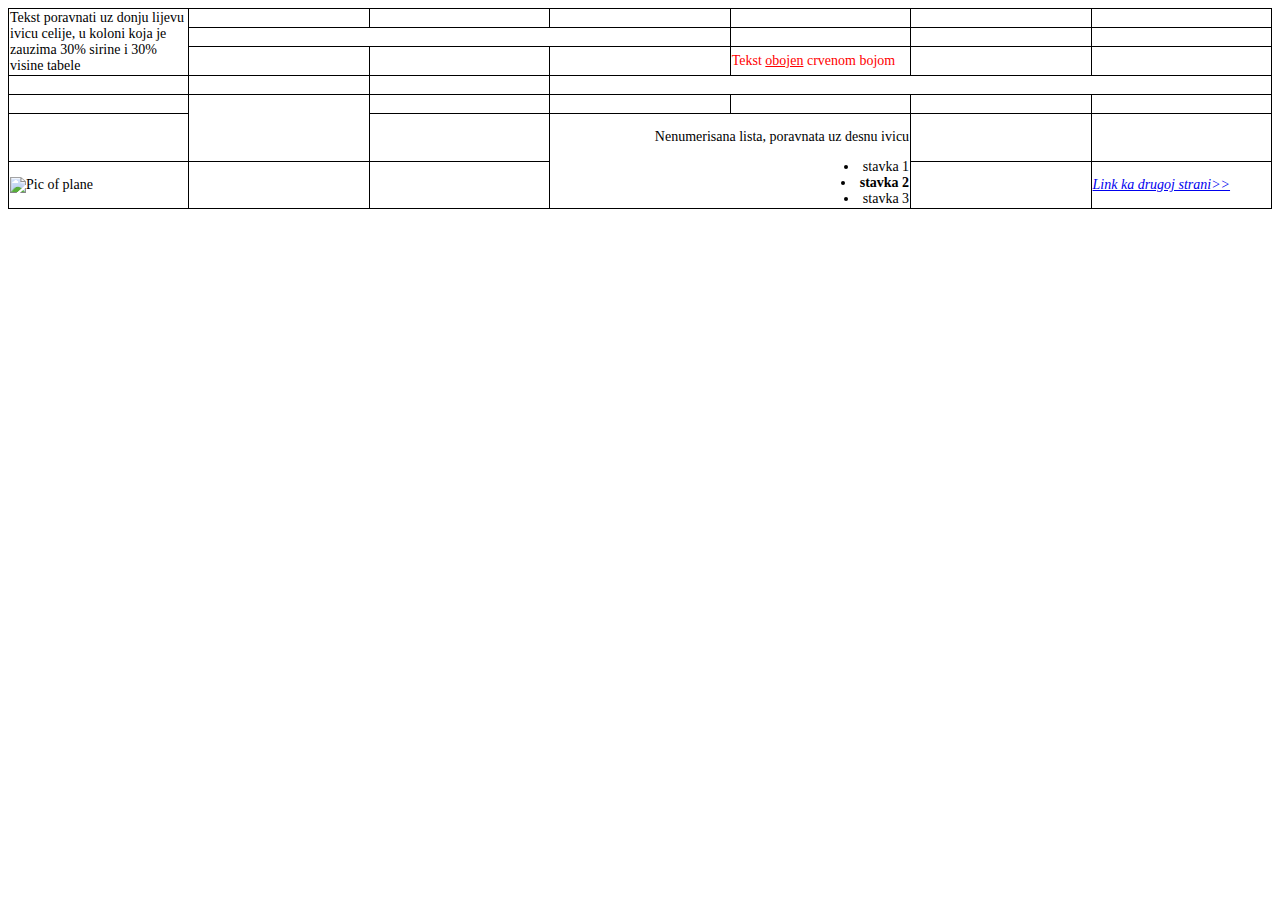
==== index.html @ 53fedaa7 "added new page" ====
<!DOCTYPE html>
<html lang="en">
  <head>
    <meta charset="UTF-8" />
    <meta http-equiv="X-UA-Compatible" content="IE=edge" />
    <meta name="viewport" content="width=device-width, initial-scale=1.0" />
    <title>Tabela</title>
    <link rel="stylesheet" href="styles.css" />
  </head>
  <body>
    <table border="1px" align="center">
      <tbody>
        <tr>
          <td rowspan="4" style="width: 30%; height: 30%">
            Tekst poravnati uz donju lijevu ivicu celije, u koloni koja je
            zauzima 30% sirine i 30% visine tabele
          </td>
          <td>&nbsp;</td>
          <td>&nbsp;</td>
          <td>&nbsp;</td>
          <td>&nbsp;</td>
          <td>&nbsp;</td>
          <td>&nbsp;</td>
        </tr>
        <tr>
          <td colspan="3">&nbsp;</td>
          <td>&nbsp;</td>
          <td>&nbsp;</td>
          <td>&nbsp;</td>
        </tr>

        <tr>
          <td rowspan="2">&nbsp;</td>
          <td rowspan="2">&nbsp;</td>
          <td rowspan="2">&nbsp;</td>
          <td rowspan="2" style="color: red">
            Tekst <u>obojen</u> crvenom bojom
          </td>
          <td rowspan="2">&nbsp;</td>
          <td rowspan="2">&nbsp;</td>
        </tr>

        <tr></tr>
        <tr>
          <td>&nbsp;</td>
          <td>&nbsp;</td>
          <td>&nbsp;</td>
          <td colspan="4">&nbsp;</td>
        </tr>
        <tr>
          <td>&nbsp;</td>
          <td rowspan="2">&nbsp;</td>
          <td>&nbsp;</td>
          <td>&nbsp;</td>
          <td>&nbsp;</td>
          <td>&nbsp;</td>
          <td>&nbsp;</td>
        </tr>
        <tr>
          <td>&nbsp;</td>
          <td>&nbsp;</td>
          <td rowspan="3" colspan="2">
            <ul
              style="text-align: right; list-style-position: inside; margin: 0"
            >
              <p>Nenumerisana lista, poravnata uz desnu ivicu</p>
              <li>stavka 1</li>
              <li><b>stavka 2</b></li>
              <li>stavka 3</li>
            </ul>
          </td>
          <td>&nbsp;</td>
          <td>&nbsp;</td>
        </tr>
        <tr>
          <td rowspan="2" id="plane">
            <img
              src="https://cdn-icons-png.flaticon.com/512/0/614.png"
              alt="Pic of plane"
              width="250px"
            />
          </td>
          <td rowspan="2">&nbsp;</td>
          <td rowspan="2">&nbsp;</td>
          <td rowspan="2">&nbsp;</td>
          <td rowspan="2">
            <a
              style="font-style: italic"
              href="omiljena knjiga/omiljenaknjiga.html"
              >Link ka drugoj strani>></a
            >
          </td>
        </tr>
      </tbody>
    </table>
  </body>
</html>
---- styles.css ----
table {
  width: 100%;
  border-collapse: collapse;
  table-layout: fixed;
  font-size: 14px;
  display: table;
  box-sizing: border-box;
  text-indent: initial;
  border-spacing: 2px;
  border-color: black;
}
tr,
td {
  width: 30%;
  height: 30%;
}
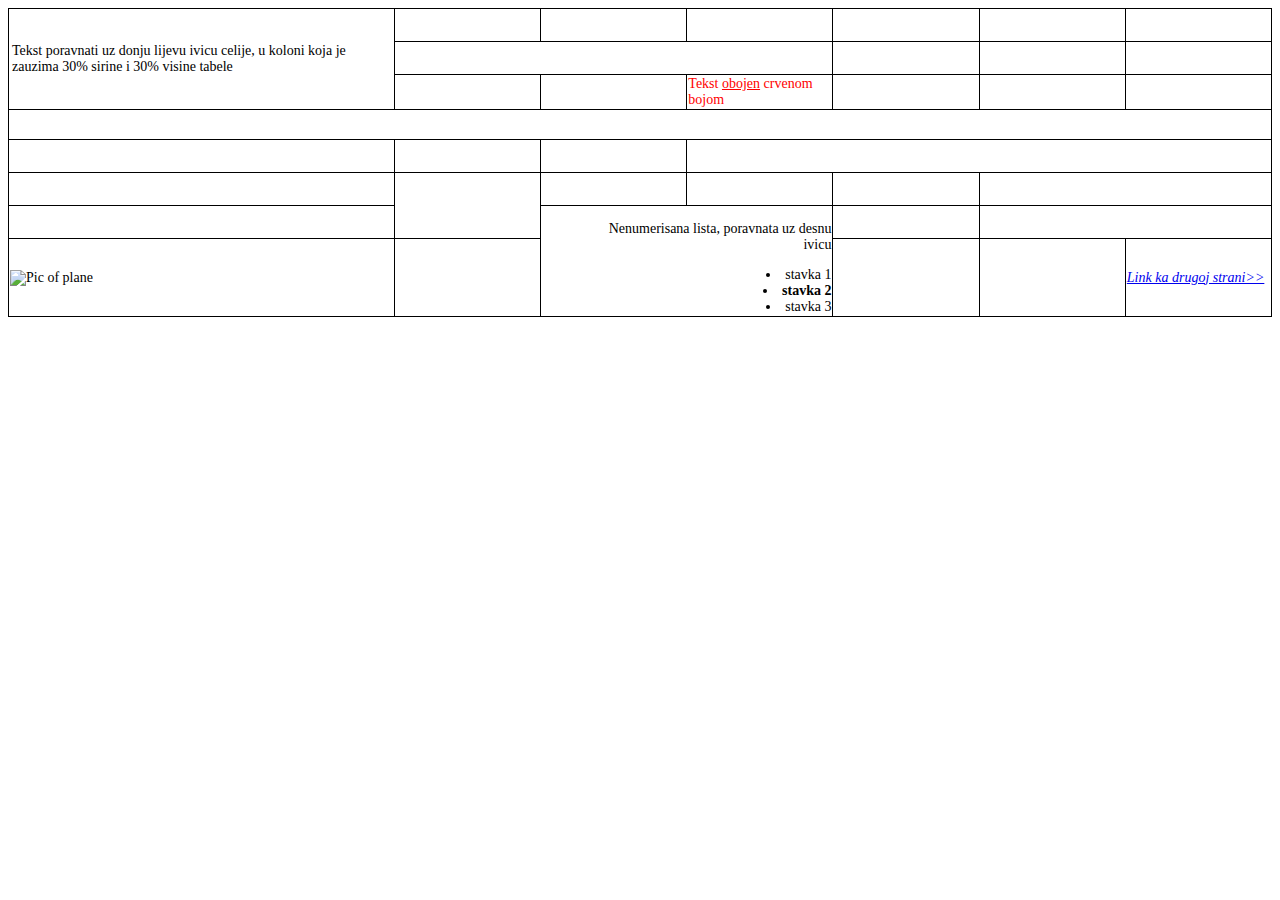
==== commit 53dbaaca: "changed size of table" ====
--- a/index.html
+++ b/index.html
@@ -8,90 +8,88 @@
     <link rel="stylesheet" href="styles.css" />
   </head>
   <body>
-    <table border="1px" align="center">
-      <tbody>
-        <tr>
-          <td rowspan="4" style="width: 30%; height: 30%">
-            Tekst poravnati uz donju lijevu ivicu celije, u koloni koja je
-            zauzima 30% sirine i 30% visine tabele
-          </td>
-          <td>&nbsp;</td>
-          <td>&nbsp;</td>
-          <td>&nbsp;</td>
-          <td>&nbsp;</td>
-          <td>&nbsp;</td>
-          <td>&nbsp;</td>
-        </tr>
-        <tr>
-          <td colspan="3">&nbsp;</td>
-          <td>&nbsp;</td>
-          <td>&nbsp;</td>
-          <td>&nbsp;</td>
-        </tr>
+    <table>
+      <tr>
+        <td
+          rowspan="3"
+          style="width: 30%; height: 30%; text-align: left; padding: 3px"
+          align="left"
+          align="bottom"
+        >
+          Tekst poravnati uz donju lijevu ivicu celije, u koloni koja je zauzima
+          30% sirine i 30% visine tabele
+        </td>
+        <td class="width-30%">&nbsp;</td>
+        <td>&nbsp;</td>
+        <td>&nbsp;</td>
+        <td>&nbsp;</td>
+        <td>&nbsp;</td>
+        <td>&nbsp;</td>
+      </tr>
+      <tr>
+        <td colspan="3">&nbsp;</td>
+        <td>&nbsp;</td>
+        <td>&nbsp;</td>
+      </tr>
 
-        <tr>
-          <td rowspan="2">&nbsp;</td>
-          <td rowspan="2">&nbsp;</td>
-          <td rowspan="2">&nbsp;</td>
-          <td rowspan="2" style="color: red">
-            Tekst <u>obojen</u> crvenom bojom
-          </td>
-          <td rowspan="2">&nbsp;</td>
-          <td rowspan="2">&nbsp;</td>
-        </tr>
+      <tr>
+        <td></td>
+        <td>&nbsp;</td>
+        <td style="color: red">Tekst <u>obojen</u> crvenom bojom</td>
+        <td>&nbsp;</td>
+        <td>&nbsp;</td>
+      </tr>
 
-        <tr></tr>
-        <tr>
-          <td>&nbsp;</td>
-          <td>&nbsp;</td>
-          <td>&nbsp;</td>
-          <td colspan="4">&nbsp;</td>
-        </tr>
-        <tr>
-          <td>&nbsp;</td>
-          <td rowspan="2">&nbsp;</td>
-          <td>&nbsp;</td>
-          <td>&nbsp;</td>
-          <td>&nbsp;</td>
-          <td>&nbsp;</td>
-          <td>&nbsp;</td>
-        </tr>
-        <tr>
-          <td>&nbsp;</td>
-          <td>&nbsp;</td>
-          <td rowspan="3" colspan="2">
-            <ul
-              style="text-align: right; list-style-position: inside; margin: 0"
-            >
-              <p>Nenumerisana lista, poravnata uz desnu ivicu</p>
-              <li>stavka 1</li>
-              <li><b>stavka 2</b></li>
-              <li>stavka 3</li>
-            </ul>
-          </td>
-          <td>&nbsp;</td>
-          <td>&nbsp;</td>
-        </tr>
-        <tr>
-          <td rowspan="2" id="plane">
-            <img
-              src="https://cdn-icons-png.flaticon.com/512/0/614.png"
-              alt="Pic of plane"
-              width="250px"
-            />
-          </td>
-          <td rowspan="2">&nbsp;</td>
-          <td rowspan="2">&nbsp;</td>
-          <td rowspan="2">&nbsp;</td>
-          <td rowspan="2">
-            <a
-              style="font-style: italic"
-              href="omiljena knjiga/omiljenaknjiga.html"
-              >Link ka drugoj strani>></a
-            >
-          </td>
-        </tr>
-      </tbody>
+      <tr></tr>
+      <tr>
+        <td>&nbsp;</td>
+        <td>&nbsp;</td>
+        <td>&nbsp;</td>
+        <td colspan="4">&nbsp;</td>
+      </tr>
+      <tr>
+        <td>&nbsp;</td>
+        <td rowspan="2">&nbsp;</td>
+        <td>&nbsp;</td>
+        <td>&nbsp;</td>
+        <td>&nbsp;</td>
+      </tr>
+      <tr>
+        <td>&nbsp;</td>
+
+        <td rowspan="3" colspan="2">
+          <ul
+            align="right"
+            style="text-align: right; list-style-position: inside; margin: 0"
+          >
+            <p>Nenumerisana lista, poravnata uz desnu ivicu</p>
+            <li>stavka 1</li>
+            <li><b>stavka 2</b></li>
+            <li>stavka 3</li>
+          </ul>
+        </td>
+        <td>&nbsp;</td>
+      </tr>
+      <tr>
+        <td rowspan="2">
+          <img
+            src="https://cdn-icons-png.flaticon.com/512/0/614.png"
+            alt="Pic of plane"
+            width="100px"
+          />
+        </td>
+        <td rowspan="2">&nbsp;</td>
+        <td rowspan="2">&nbsp;</td>
+        <td rowspan="2">&nbsp;</td>
+        <td rowspan="2">
+          <a
+            style="font-style: italic"
+            href="omiljena knjiga/omiljenaknjiga.html"
+            >Link ka drugoj strani>></a
+          >
+        </td>
+      </tr>
+      <tr></tr>
     </table>
   </body>
 </html>
--- a/styles.css
+++ b/styles.css
@@ -3,14 +3,17 @@
   border-collapse: collapse;
   table-layout: fixed;
   font-size: 14px;
+  border: 1px solid black;
   display: table;
-  box-sizing: border-box;
-  text-indent: initial;
-  border-spacing: 2px;
-  border-color: black;
 }
 tr,
 td {
-  width: 30%;
-  height: 30%;
+  min-width: 50px;
+  width: 50px;
+  height: 30px;
+  border: 1px solid black;
 }
+.width-30 {
+  min-width: 30px;
+  width: 5%;
+}
